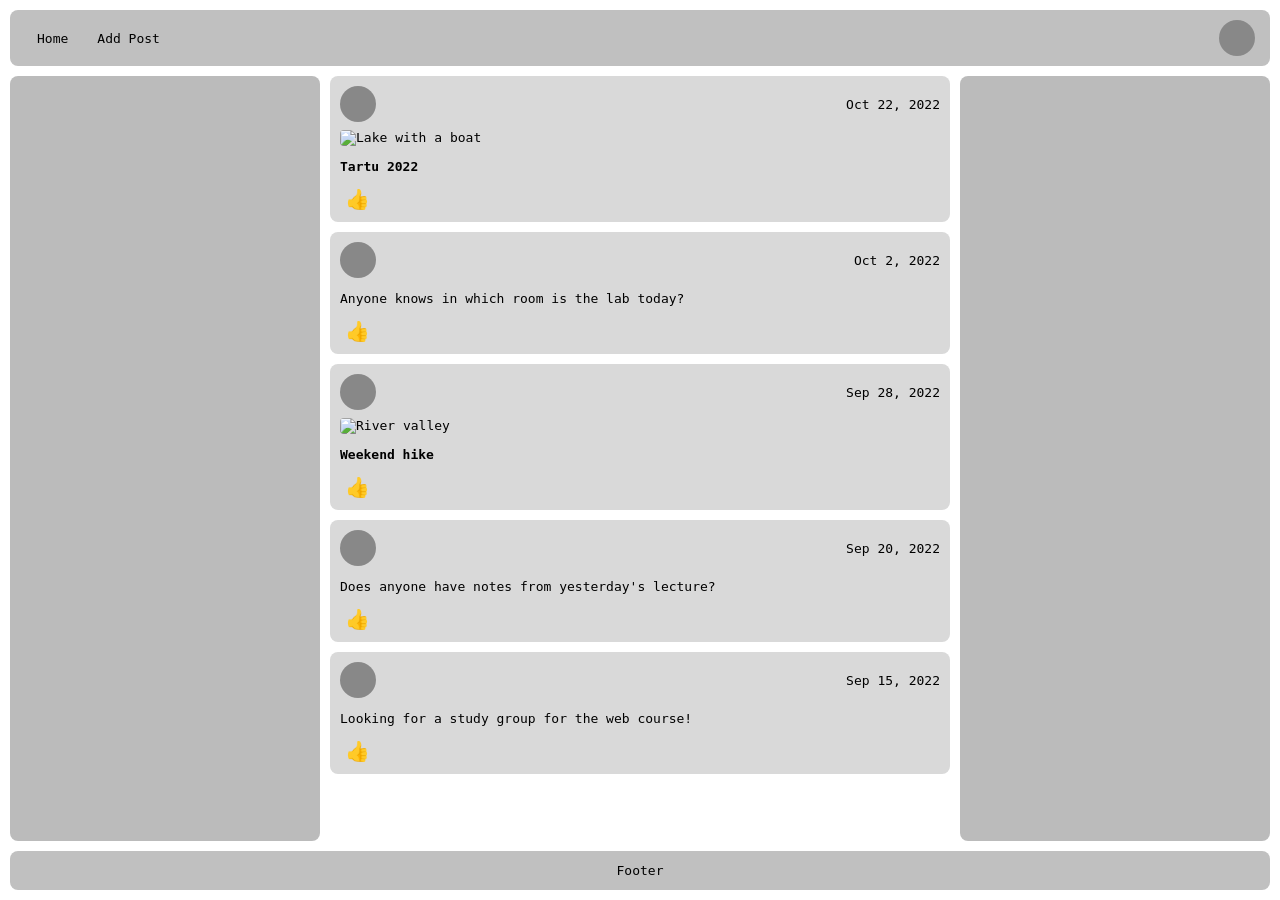
==== index.html @ bb78a4ea "Create index.html" ====
<!DOCTYPE html>
<html lang="en">
<head>
  <meta charset="UTF-8">
  <meta name="viewport" content="width=device-width, initial-scale=1.0">
  <title>PostIt - Home</title>
  <link rel="stylesheet" href="style.css">
</head>
<body>

  <header class="site-header">
    <nav>
      <a href="index.html">Home</a>
      <a href="addPost.html">Add Post</a>
    </nav>
    <a href="login.html" class="avatar" aria-label="Login"></a>
  </header>

  <main>
    <aside class="side"></aside>

    <section class="content">

      <article>
        <header><span class="avatar"></span><time datetime="2022-10-22">Oct 22, 2022</time></header>
        <img src="https://picsum.photos/id/1011/600/350" alt="Lake with a boat">
        <p>Tartu 2022</p>
        <button class="like">👍</button>
      </article>

      <article>
        <header><span class="avatar"></span><time datetime="2022-10-02">Oct 2, 2022</time></header>
        <p>Anyone knows in which room is the lab today?</p>
        <button class="like">👍</button>
      </article>

      <article>
        <header><span class="avatar"></span><time datetime="2022-09-28">Sep 28, 2022</time></header>
        <img src="https://picsum.photos/id/1015/600/350" alt="River valley">
        <p>Weekend hike</p>
        <button class="like">👍</button>
      </article>

      <article>
        <header><span class="avatar"></span><time datetime="2022-09-20">Sep 20, 2022</time></header>
        <p>Does anyone have notes from yesterday's lecture?</p>
        <button class="like">👍</button>
      </article>

      <article>
        <header><span class="avatar"></span><time datetime="2022-09-15">Sep 15, 2022</time></header>
        <p>Looking for a study group for the web course!</p>
        <button class="like">👍</button>
      </article>

    </section>

    <aside class="side"></aside>
  </main>

  <footer>Footer</footer>

</body>
</html>
---- style.css ----
/* ---------- Basics ---------- */
* { box-sizing: border-box; }

body {
  margin: 0;
  font-family: monospace;
  background: #fff;
  min-height: 100vh;
  display: flex;               /* Flexbox: header / main / footer stacked */
  flex-direction: column;
}

/* ---------- Header + navigation ---------- */
header.site-header {
  display: flex;               /* Flexbox: nav on the left, avatar on the right */
  justify-content: space-between;
  align-items: center;
  background: #c0c0c0;
  padding: 10px 15px;
  border-radius: 8px;
  margin: 10px;
}

nav { display: flex; gap: 5px; }

nav a {
  color: #000;
  text-decoration: none;
  padding: 8px 12px;
  border-radius: 4px;
}

/* RULE 1: pseudo-class -> background changes on hover */
nav a:hover { background: #1f497d; color: #fff; }

.avatar {
  width: 36px;
  height: 36px;
  border-radius: 50%;
  background: #888;
  display: inline-block;
}

/* ---------- Main layout ---------- */
main {
  flex: 1;
  display: flex;               /* Flexbox: side columns + content */
  gap: 10px;
  margin: 0 10px;
}

.side { flex: 1; background: #bbb; border-radius: 8px; }
.content { flex: 2; display: flex; flex-direction: column; gap: 10px; }

/* ---------- Posts ---------- */
article {
  background: #d9d9d9;
  border-radius: 8px;
  padding: 10px;
}

/* RULE 2: child selector -> only the header directly inside an article */
article > header {
  display: flex;
  justify-content: space-between;
  align-items: center;
}

/* RULE 3: descendant selector -> every <img> inside an article */
article img { width: 100%; border-radius: 4px; margin-top: 8px; }

/* RULE 4: adjacent sibling -> the <p> right after an <img> */
article img + p { font-weight: bold; }

/* RULE 5: general sibling -> every .like button after a <p> */
article p ~ .like { background: none; border: none; font-size: 1.2em; cursor: pointer; }

/* ---------- Forms (addPost + login) ---------- */
.card {
  background: #d9d9d9;
  border-radius: 8px;
  padding: 20px;
  max-width: 350px;
  margin: 30px auto;
  text-align: center;
}

.card form { display: flex; flex-direction: column; gap: 12px; }

.card label { display: flex; flex-direction: column; text-align: left; gap: 4px; }

.card a { color: #00a2e8; }

button.primary {
  background: #1f497d;
  color: #fff;
  border: none;
  padding: 8px 14px;
  cursor: pointer;
}

button.primary:hover { background: #2e6bb5; }

/* ---------- Footer ---------- */
footer {
  background: #c0c0c0;
  text-align: center;
  padding: 12px;
  border-radius: 8px;
  margin: 10px;
}

/* ---------- Phone layout ---------- */
@media (max-width: 600px) {
  .side { display: none; }     /* hide empty side columns on small screens */
  .content { flex: 1; }
}
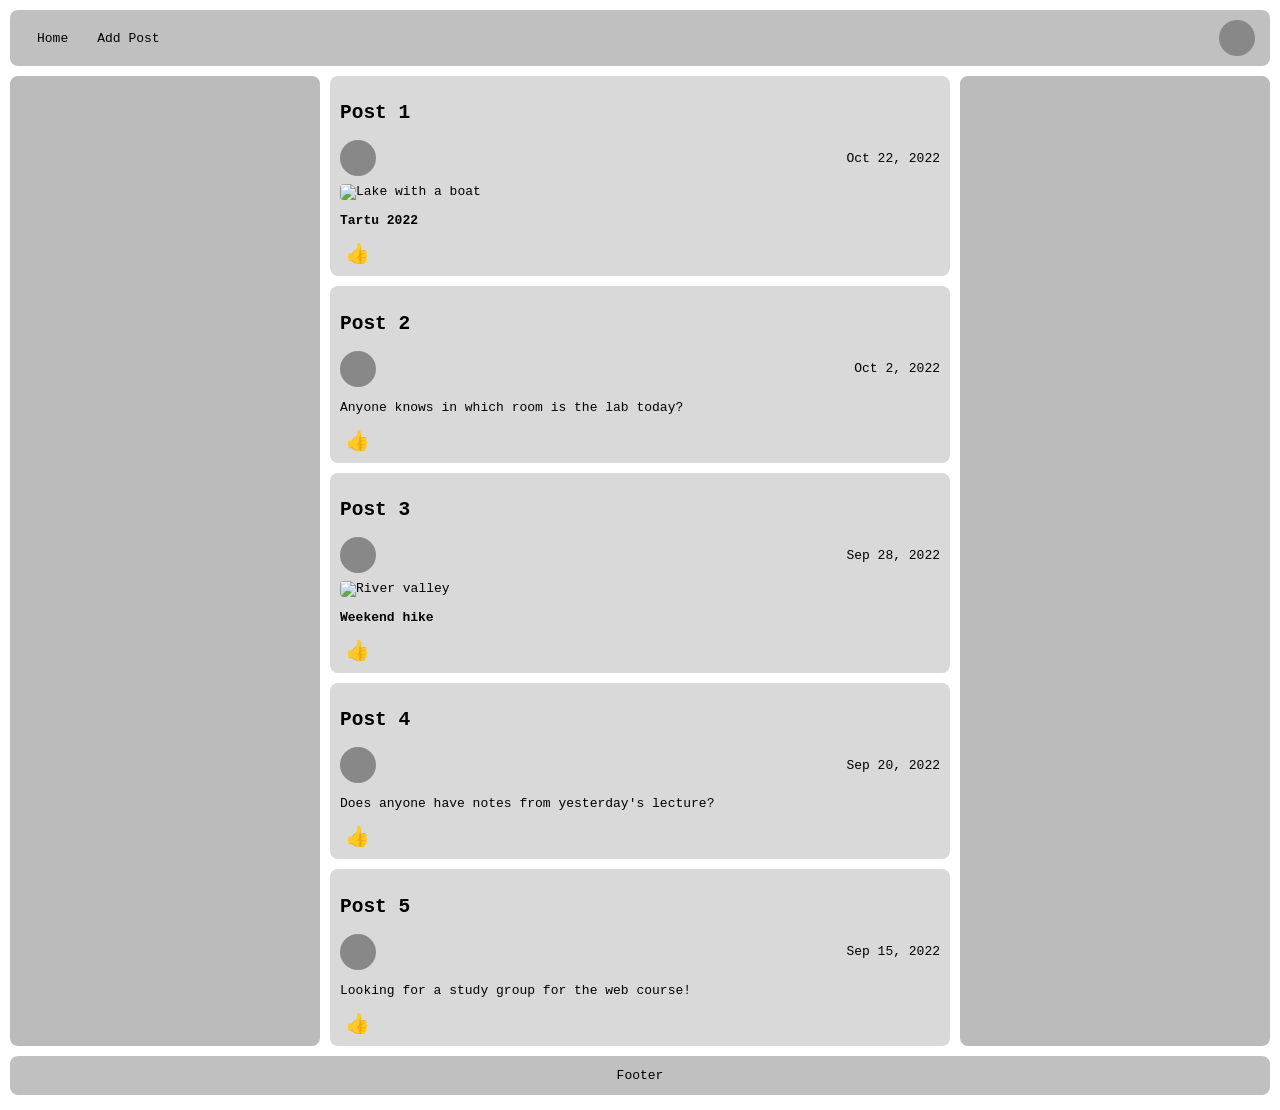
==== commit 8f9ebcb6: "Update index.html" ====
--- a/index.html
+++ b/index.html
@@ -19,9 +19,10 @@
   <main>
     <aside class="side"></aside>
 
-    <section class="content">
+    <div class="content">
 
       <article>
+        <h2 class="hidden">Post 1</h2>
         <header><span class="avatar"></span><time datetime="2022-10-22">Oct 22, 2022</time></header>
         <img src="https://picsum.photos/id/1011/600/350" alt="Lake with a boat">
         <p>Tartu 2022</p>
@@ -29,12 +30,14 @@
       </article>
 
       <article>
+        <h2 class="hidden">Post 2</h2>
         <header><span class="avatar"></span><time datetime="2022-10-02">Oct 2, 2022</time></header>
         <p>Anyone knows in which room is the lab today?</p>
         <button class="like">👍</button>
       </article>
 
       <article>
+        <h2 class="hidden">Post 3</h2>
         <header><span class="avatar"></span><time datetime="2022-09-28">Sep 28, 2022</time></header>
         <img src="https://picsum.photos/id/1015/600/350" alt="River valley">
         <p>Weekend hike</p>
@@ -42,18 +45,20 @@
       </article>
 
       <article>
+        <h2 class="hidden">Post 4</h2>
         <header><span class="avatar"></span><time datetime="2022-09-20">Sep 20, 2022</time></header>
         <p>Does anyone have notes from yesterday's lecture?</p>
         <button class="like">👍</button>
       </article>
 
       <article>
+        <h2 class="hidden">Post 5</h2>
         <header><span class="avatar"></span><time datetime="2022-09-15">Sep 15, 2022</time></header>
         <p>Looking for a study group for the web course!</p>
         <button class="like">👍</button>
       </article>
 
-    </section>
+    </div>
 
     <aside class="side"></aside>
   </main>
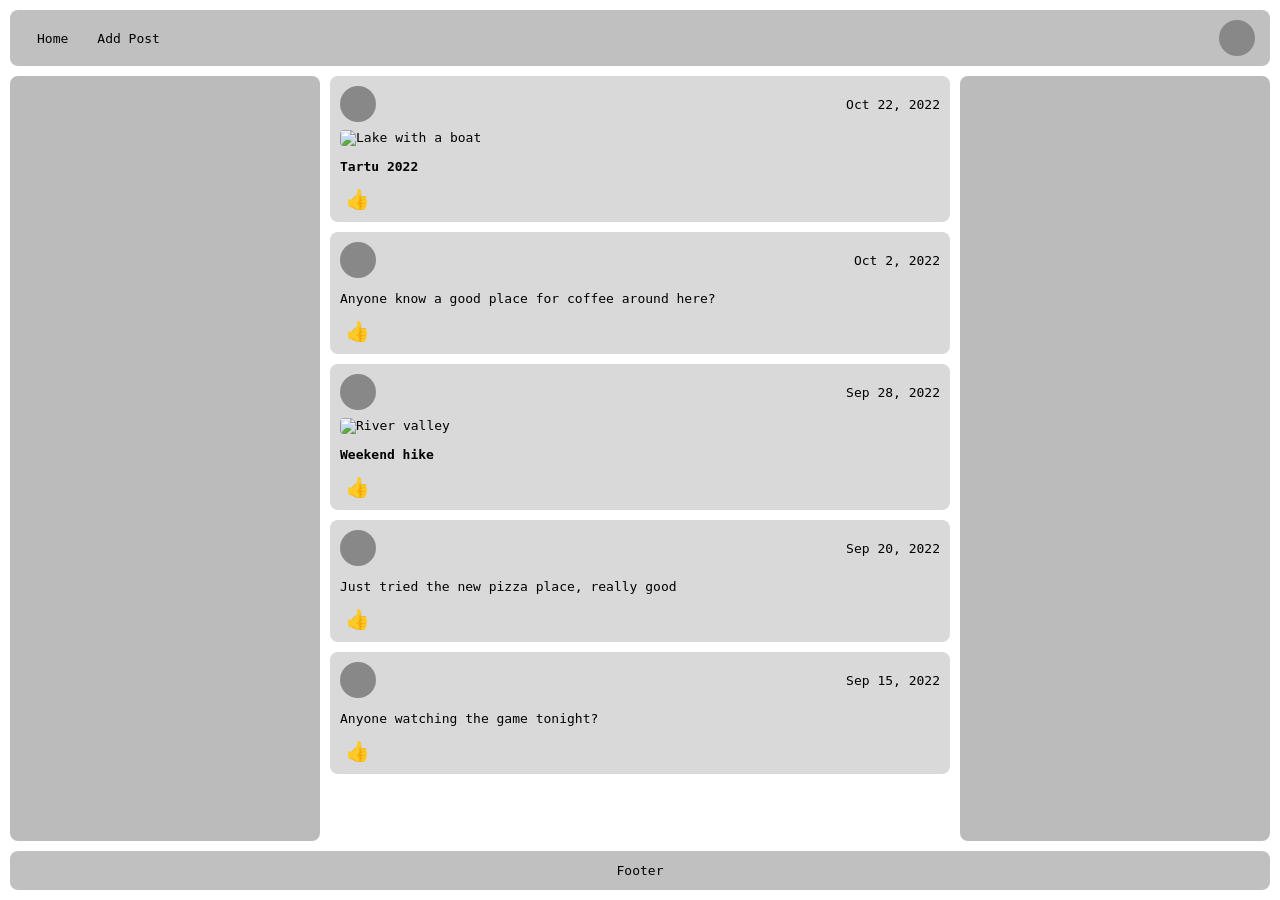
==== commit c292dd7e: "Update index.html" ====
--- a/index.html
+++ b/index.html
@@ -32,7 +32,7 @@
       <article>
         <h2 class="hidden">Post 2</h2>
         <header><span class="avatar"></span><time datetime="2022-10-02">Oct 2, 2022</time></header>
-        <p>Anyone knows in which room is the lab today?</p>
+        <p>Anyone know a good place for coffee around here?</p>
         <button class="like">👍</button>
       </article>
 
@@ -47,14 +47,14 @@
       <article>
         <h2 class="hidden">Post 4</h2>
         <header><span class="avatar"></span><time datetime="2022-09-20">Sep 20, 2022</time></header>
-        <p>Does anyone have notes from yesterday's lecture?</p>
+        <p>Just tried the new pizza place, really good</p>
         <button class="like">👍</button>
       </article>
 
       <article>
         <h2 class="hidden">Post 5</h2>
         <header><span class="avatar"></span><time datetime="2022-09-15">Sep 15, 2022</time></header>
-        <p>Looking for a study group for the web course!</p>
+        <p>Anyone watching the game tonight?</p>
         <button class="like">👍</button>
       </article>
 
--- a/style.css
+++ b/style.css
@@ -110,6 +110,15 @@
   margin: 10px;
 }
 
+/* Heading that screen readers see but is not shown on the page */
+.hidden {
+  position: absolute;
+  width: 1px;
+  height: 1px;
+  overflow: hidden;
+  clip: rect(0 0 0 0);
+}
+
 /* ---------- Phone layout ---------- */
 @media (max-width: 600px) {
   .side { display: none; }     /* hide empty side columns on small screens */
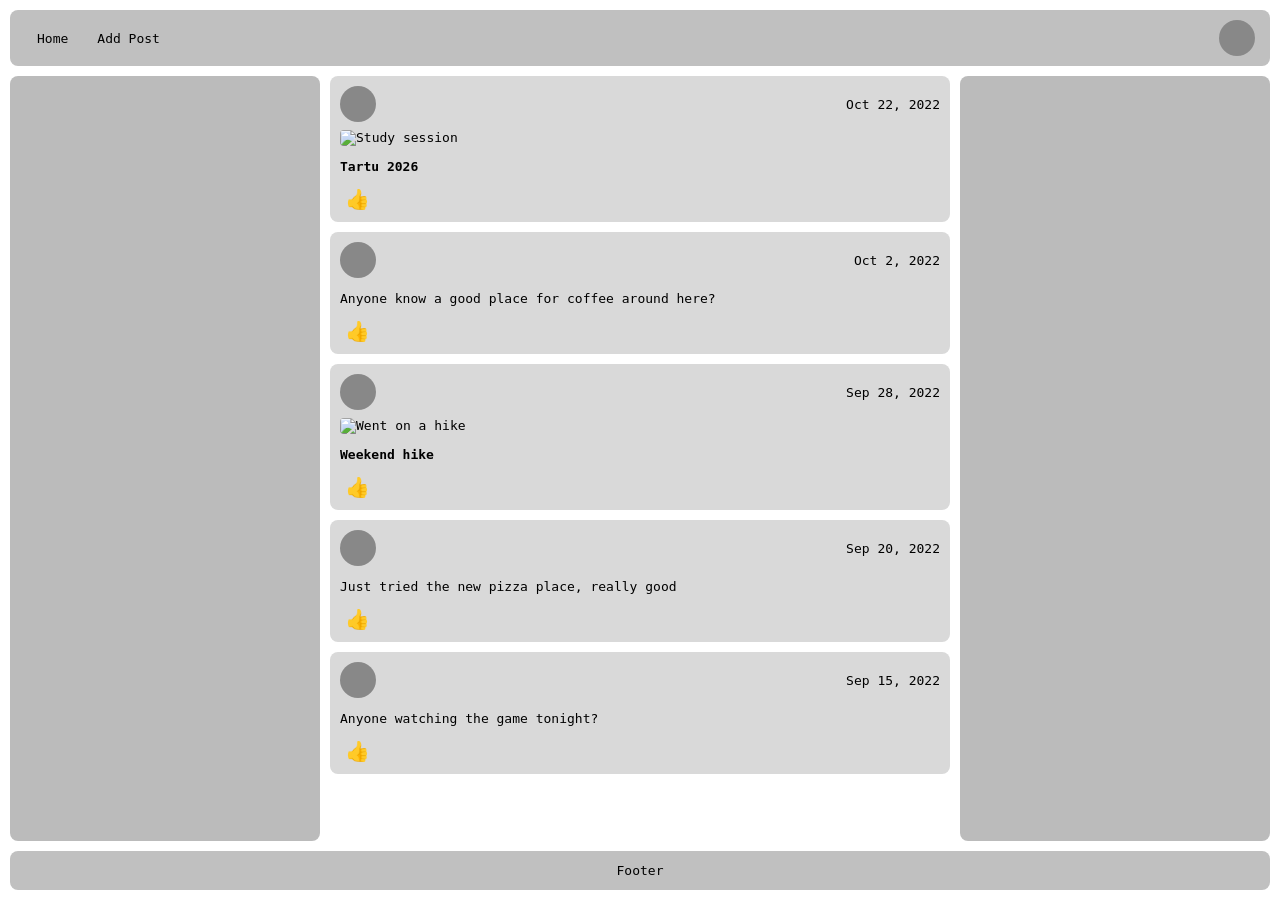
==== commit 093a35c1: "Update index.html" ====
--- a/index.html
+++ b/index.html
@@ -24,8 +24,8 @@
       <article>
         <h2 class="hidden">Post 1</h2>
         <header><span class="avatar"></span><time datetime="2022-10-22">Oct 22, 2022</time></header>
-        <img src="https://picsum.photos/id/1011/600/350" alt="Lake with a boat">
-        <p>Tartu 2022</p>
+        <img src="https://picsum.photos/id/0/600/350" alt="Study session">
+        <p>Tartu 2026</p>
         <button class="like">👍</button>
       </article>
 
@@ -39,7 +39,7 @@
       <article>
         <h2 class="hidden">Post 3</h2>
         <header><span class="avatar"></span><time datetime="2022-09-28">Sep 28, 2022</time></header>
-        <img src="https://picsum.photos/id/1015/600/350" alt="River valley">
+        <img src="https://picsum.photos/id/28/600/350" alt="Went on a hike">
         <p>Weekend hike</p>
         <button class="like">👍</button>
       </article>
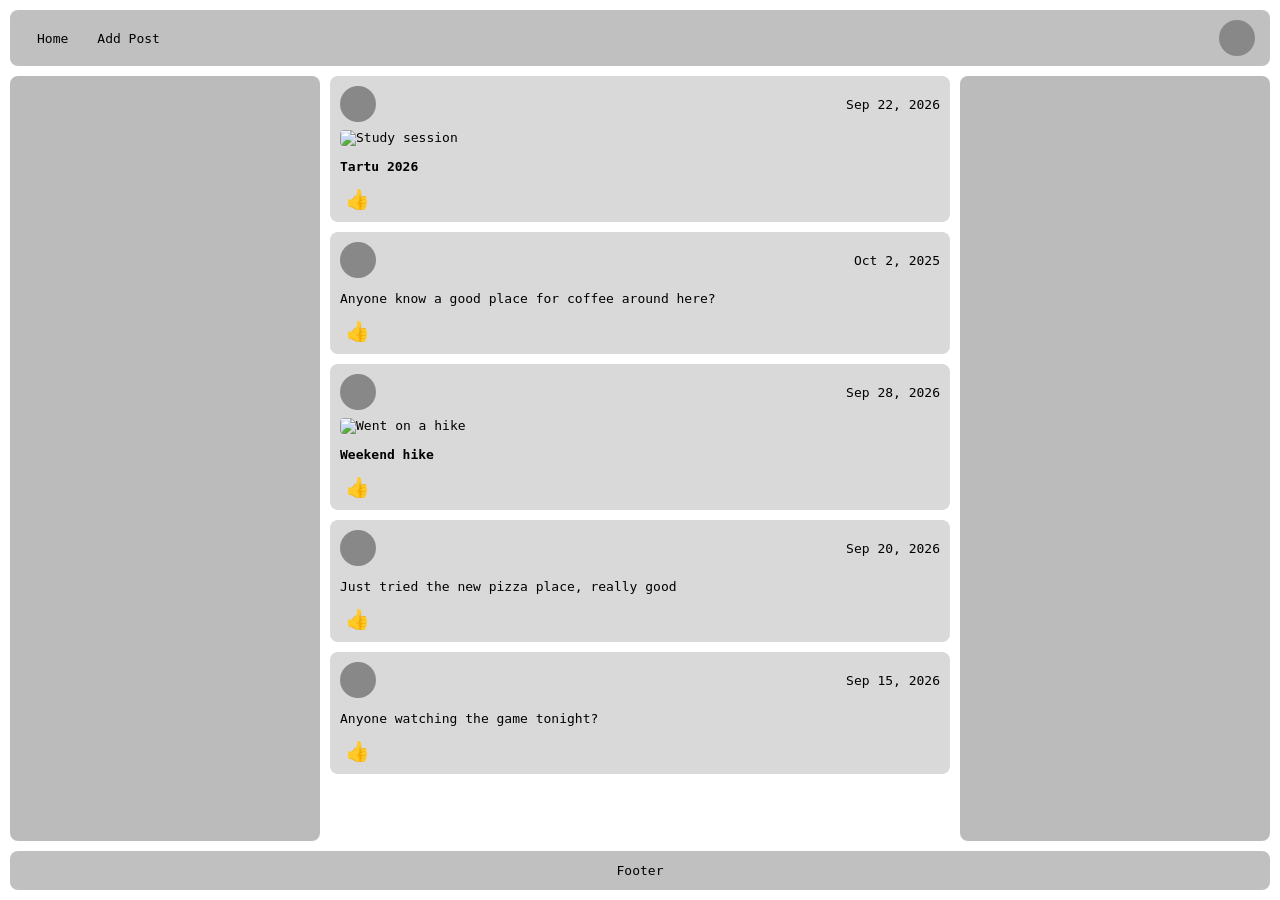
==== commit 0dc8ccf7: "Update index.html" ====
--- a/index.html
+++ b/index.html
@@ -23,7 +23,7 @@
 
       <article>
         <h2 class="hidden">Post 1</h2>
-        <header><span class="avatar"></span><time datetime="2022-10-22">Oct 22, 2022</time></header>
+        <header><span class="avatar"></span><time datetime="2026-09-22">Sep 22, 2026</time></header>
         <img src="https://picsum.photos/id/0/600/350" alt="Study session">
         <p>Tartu 2026</p>
         <button class="like">👍</button>
@@ -31,14 +31,14 @@
 
       <article>
         <h2 class="hidden">Post 2</h2>
-        <header><span class="avatar"></span><time datetime="2022-10-02">Oct 2, 2022</time></header>
+        <header><span class="avatar"></span><time datetime="2025-10-02">Oct 2, 2025</time></header>
         <p>Anyone know a good place for coffee around here?</p>
         <button class="like">👍</button>
       </article>
 
       <article>
         <h2 class="hidden">Post 3</h2>
-        <header><span class="avatar"></span><time datetime="2022-09-28">Sep 28, 2022</time></header>
+        <header><span class="avatar"></span><time datetime="2026-09-28">Sep 28, 2026</time></header>
         <img src="https://picsum.photos/id/28/600/350" alt="Went on a hike">
         <p>Weekend hike</p>
         <button class="like">👍</button>
@@ -46,14 +46,14 @@
 
       <article>
         <h2 class="hidden">Post 4</h2>
-        <header><span class="avatar"></span><time datetime="2022-09-20">Sep 20, 2022</time></header>
+        <header><span class="avatar"></span><time datetime="2026-09-20">Sep 20, 2026</time></header>
         <p>Just tried the new pizza place, really good</p>
         <button class="like">👍</button>
       </article>
 
       <article>
         <h2 class="hidden">Post 5</h2>
-        <header><span class="avatar"></span><time datetime="2022-09-15">Sep 15, 2022</time></header>
+        <header><span class="avatar"></span><time datetime="2026-09-15">Sep 15, 2026</time></header>
         <p>Anyone watching the game tonight?</p>
         <button class="like">👍</button>
       </article>
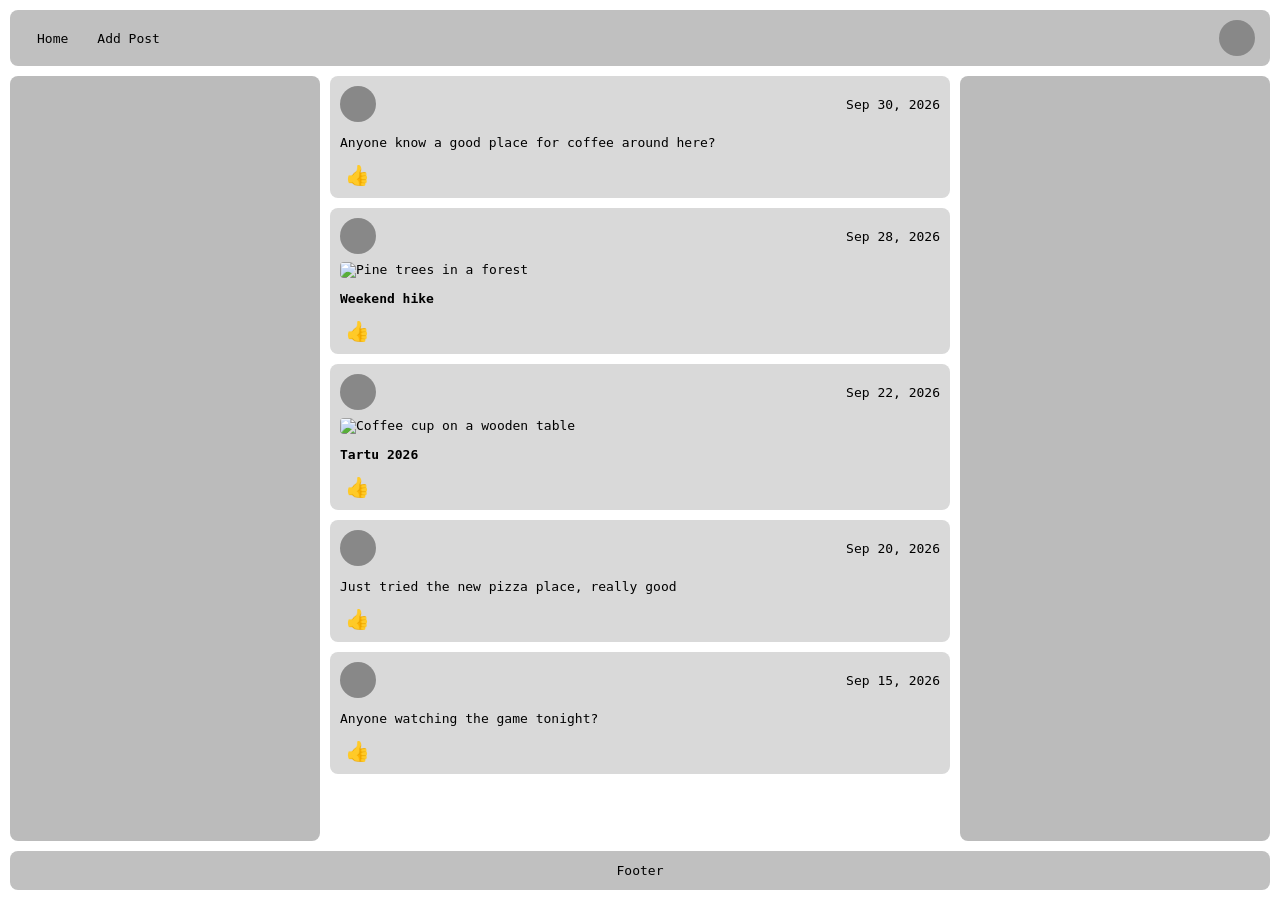
==== commit 75626491: "Update index.html" ====
--- a/index.html
+++ b/index.html
@@ -17,30 +17,31 @@
   </header>
 
   <main>
+    <h1 class="hidden">PostIt</h1>
     <aside class="side"></aside>
 
     <div class="content">
 
       <article>
         <h2 class="hidden">Post 1</h2>
-        <header><span class="avatar"></span><time datetime="2026-09-22">Sep 22, 2026</time></header>
-        <img src="https://picsum.photos/id/0/600/350" alt="Study session">
-        <p>Tartu 2026</p>
+        <header><span class="avatar"></span><time datetime="2026-09-30">Sep 30, 2026</time></header>
+        <p>Anyone know a good place for coffee around here?</p>
         <button class="like">👍</button>
       </article>
 
       <article>
         <h2 class="hidden">Post 2</h2>
-        <header><span class="avatar"></span><time datetime="2025-10-02">Oct 2, 2025</time></header>
-        <p>Anyone know a good place for coffee around here?</p>
+        <header><span class="avatar"></span><time datetime="2026-09-28">Sep 28, 2026</time></header>
+        <img src="https://picsum.photos/id/28/600/350" alt="Pine trees in a forest">
+        <p>Weekend hike</p>
         <button class="like">👍</button>
       </article>
 
       <article>
         <h2 class="hidden">Post 3</h2>
-        <header><span class="avatar"></span><time datetime="2026-09-28">Sep 28, 2026</time></header>
-        <img src="https://picsum.photos/id/28/600/350" alt="Went on a hike">
-        <p>Weekend hike</p>
+        <header><span class="avatar"></span><time datetime="2026-09-22">Sep 22, 2026</time></header>
+        <img src="https://picsum.photos/id/0/600/350" alt="Coffee cup on a wooden table">
+        <p>Tartu 2026</p>
         <button class="like">👍</button>
       </article>
 
